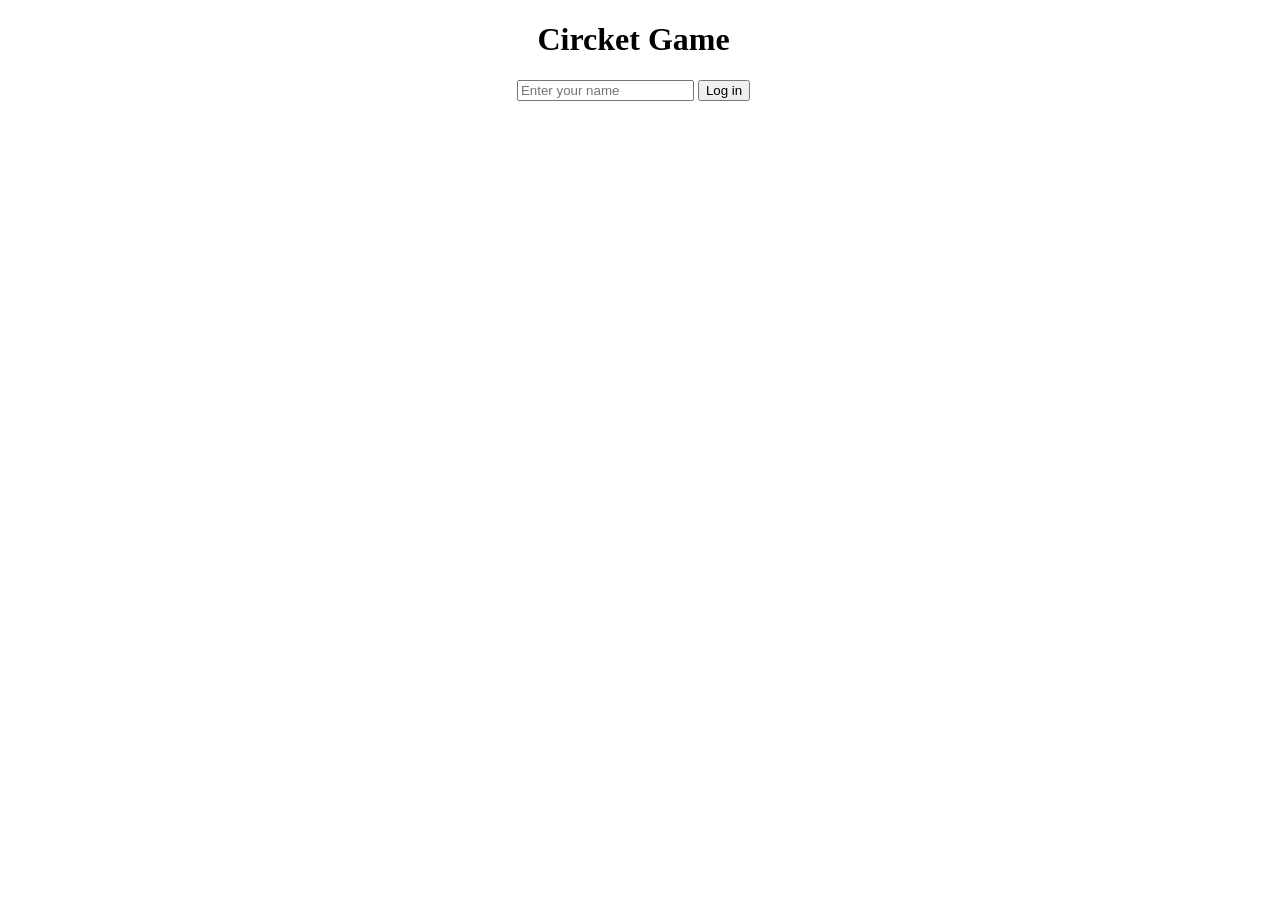
==== april13-24-sat.html @ 74800701 "Practice in SMIT" ====
<!DOCTYPE html>
<html lang="en">
<head>
    <meta charset="UTF-8">
    <meta name="viewport" content="width=device-width, initial-scale=1.0">
    <title>Document</title>

    <link rel="stylesheet" href="afterRamdan.css">
</head>
<body>
    <!-- <input type="text" id="list">
    <button type="button" onclick="addList()">Add fruits name</button>
    <div id="container"></div> -->

    <div class="main-con">
        <h1>Circket Game</h1>

        <div id="login">
            <input type="text" placeholder="Enter your name" id="getUserName">
            <button type="button" onclick="login()">Log in</button>
        </div>

        <div id="selectTeam" class="hide">
            <div class="login">Logged in : <span id="loginUserName"></span></div>

            <h2 id="yourteam">Select your team</h2>
            <h2 class="hide" id="oppoteam">Select opponent team</h2>

            <div class="teams" onclick="teamPick('pak')" id="pak">Pakistan</div>
            <div class="teams" onclick="teamPick('eng')" id="eng">England</div>
            <div class="teams" onclick="teamPick('newzea')" id="newzea">New Zealand</div>
            <div class="teams" onclick="teamPick('ind')" id="ind">India</div>
            <div class="teams" onclick="teamPick('aus')" id="aus">Austria</div>
            <div class="teams" onclick="teamPick('afg')" id="afg">Afghanistan</div>

            <button type="button" onclick="startToss()">Start Toss</button>
        </div>

        <div id="startToss" class="hide">
            <span id="firstTeam">First Team</span>
            <span id="secondTeam">Second Team</span>
            <h2></h2>
            <button type="button" onclick="Toss()">Head</button>
            <button type="button" onclick="Toss()">Tail</button>
        </div>
 
        <div id="won" class="hide">
            <h2>Chosse Batting or Bowling</h2>
            <button type="button" onclick="chosse('bat')" id="bat">Batting</button>
            <button type="button" onclick="chosse('bal')" id="bal">Bowling</button>
        </div>

        <div id="loss" class="hide">
            <p id="para1"></p>
            <p id="para2"></p>

            <div id="match_section">
                <div id="startMatch" onclick="startPlaying()"></div>
                <h3 id="head1"></h3>
                <p id="para3"></p>
            </div>
        </div>
    </div>

    <script src="afterramdan.js"></script>
</body>
</html>
---- afterRamdan.css ----
body
{
    margin: 0;
    padding: 0;
}

.main-con
{
    width: 99vw;
    height: 99vh;
    text-align: center;
}

.hide
{
    display: none;
}

.show
{
    display: inline-block;
}

.teams
{
    width: 100px;
    height: 100px;
    margin: 10px;
    border: 2px solid black;
    cursor: pointer;
    display: flex;
    justify-content: center;
    align-items: center;
}

.selected
{
    border: 2px solid rgb(173, 173, 173);
    color: rgb(173, 173, 173);
}

.main-con #loss #match_section
{
    display: flex;
    justify-content: center;
    align-items: center;
}

.main-con #loss #match_section
{
    display: flex;
    justify-content: center;
}

.main-con #loss #match_section #startMatch 
{
    width: 100px;
    height: 50px;
    border: 2px solid black;
    border-radius: 25px;
    display: flex;
    justify-content: center;
    align-items: center;
}

.main-con #loss #match_section #startMatch:hover
{
    cursor: pointer;
    scale: 1.03;
}
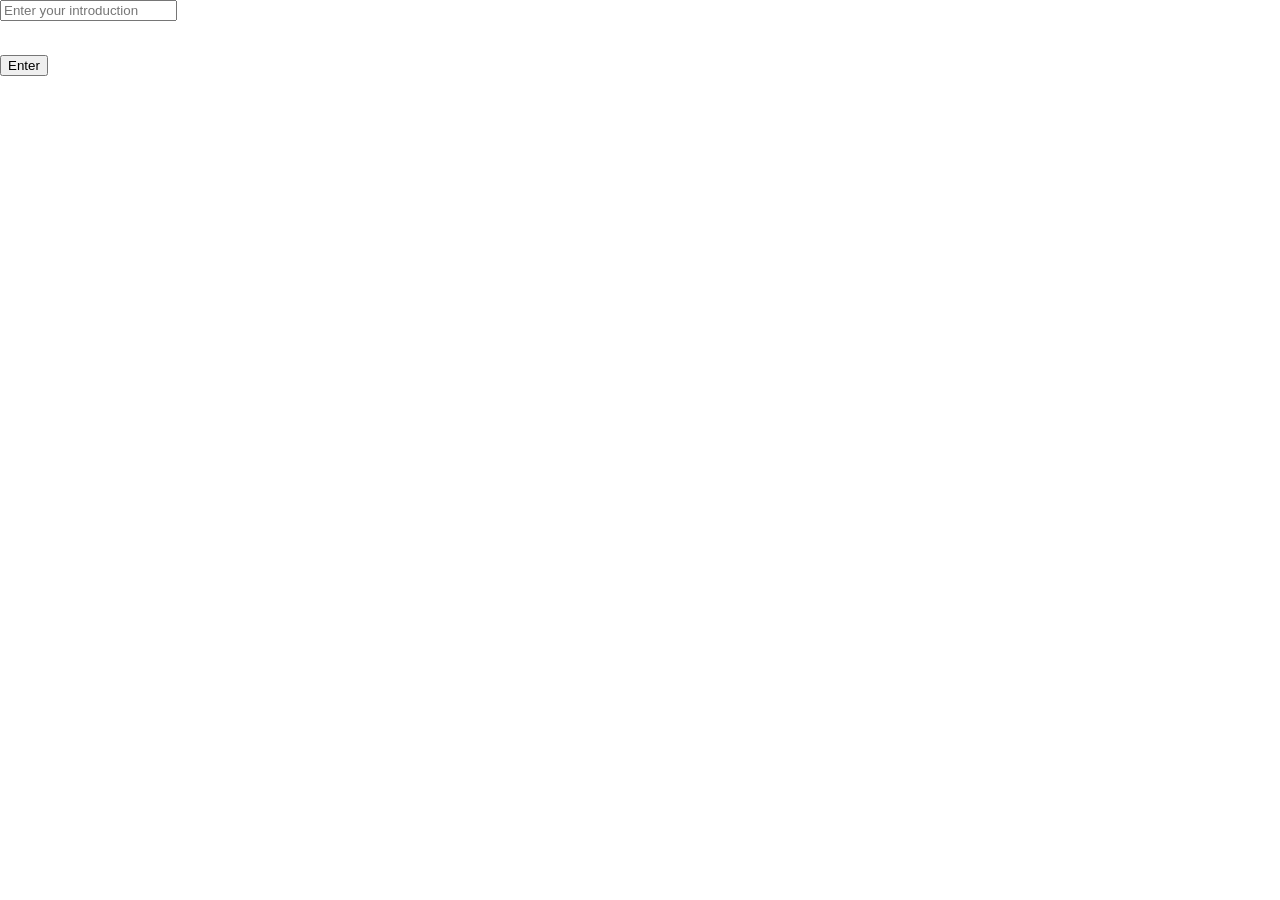
==== commit 8125c888: "Update files" ====
--- a/april13-24-sat.html
+++ b/april13-24-sat.html
@@ -12,7 +12,7 @@
     <button type="button" onclick="addList()">Add fruits name</button>
     <div id="container"></div> -->
 
-    <div class="main-con">
+    <!-- <div class="main-con">
         <h1>Circket Game</h1>
 
         <div id="login">
@@ -60,8 +60,11 @@
                 <p id="para3"></p>
             </div>
         </div>
-    </div>
+    </div> -->
 
+    <input type="text" id="input" placeholder="Enter your introduction"><br><br>
+    <p id="para"></p>
+    <button type="button" onclick="userInput()">Enter</button>
     <script src="afterramdan.js"></script>
 </body>
 </html>                                                                                                                                                                                                                                                                                                                                                                                                                                                                                                                                                                                                                                                                                                                                                                                                                                                                                                                                                                                                                                                                                                                                                                                                                                                                                                                                                                                                                                                                                                                                                                                                                                                                                                                                                                                                                                                                                                                                                                                                                                                                                                                                                                                                                                                                                                                                                                                                                                                                                                                                                                                                                                                                                                                                                                                                                                                                                                                                                                                                                                                                                                                                                                                                                                                                                                                                                                                                                                                                                                                                                                                                                                                                                                                                                                                                                                                                                                                                                                                                                                                                                                                                                                                                                                                                                                                                                                                                                                                                                                                                                                                                                                                                                                                                                                                                                                                                                                                                                                                                                                                                                                                                                                                                                                                                                                                                                                                                                                                                                                                                                                                                                                                                                                                                                                                                                                                                                                                                                                                                                                                                                                                                                                                                                                                                                                                                                                                                                                                                                                                                                                                                                                                                                                                                                                                                                                                                                                                                                                                                                                                                                                                                                                                                                                                                                                                                                                                                                                                                                                                                                                                                                                                                                                                                                                                                                                                                                                                                                                                                                                                                                                                                                                                                                                                                                                                                                                                                                                                                                                                                                                                                                                                                                                                                                                                                                                                                                                                                                                                                                                                                                                                                                                                                                                                                                                                                                                                                                                                                                                                                                                                                                                                                                                                                                                                                                                                                                                                                     
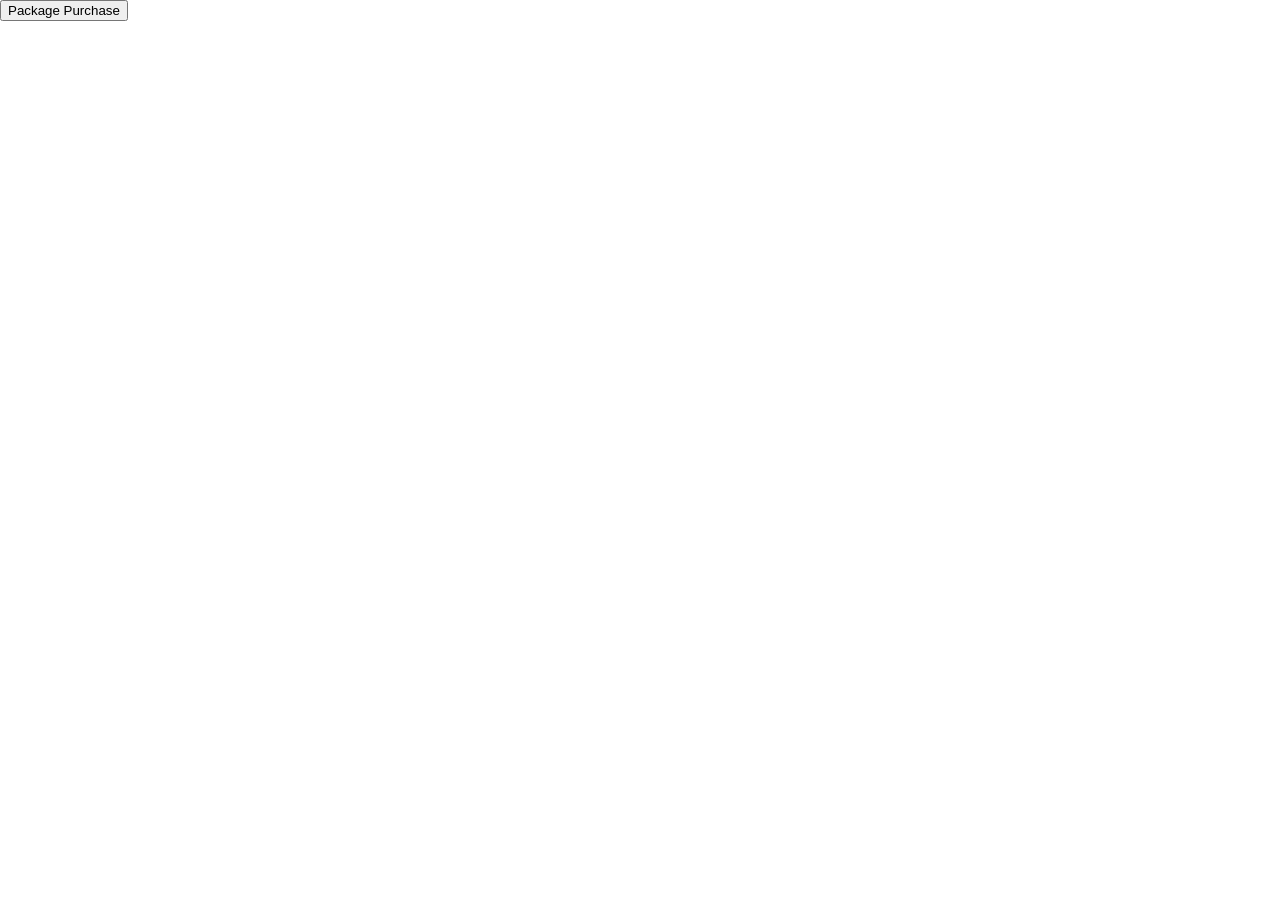
==== commit 473c8971: "Updated May 05 , 24" ====
--- a/april13-24-sat.html
+++ b/april13-24-sat.html
@@ -62,9 +62,12 @@
         </div>
     </div> -->
 
-    <input type="text" id="input" placeholder="Enter your introduction"><br><br>
+    <!-- <input type="text" id="input" placeholder="Enter your introduction"><br><br>
     <p id="para"></p>
-    <button type="button" onclick="userInput()">Enter</button>
+    <button type="button" onclick="userInput()">Enter</button> -->
+
+    <button type="button" onclick="packagePurchase()">Package Purchase</button>
+
     <script src="afterramdan.js"></script>
 </body>
 </html>                                                                                                                                                                                                                                                                                                                                                                                                                                                                                                                                                                                                                                                                                                                                                                                                                                                                                                                                                                                                                                                                                                                                                                                                                                                                                                                                                                                                                                                                                                                                                                                                                                                                                                                                                                                                                                                                                                                                                                                                                                                                                                                                                                                                                                                                                                                                                                                                                                                                                                                                                                                                                                                                                                                                                                                                                                                                                                                                                                                                                                                                                                                                                                                                                                                                                                                                                                                                                                                                                                                                                                                                                                                                                                                                                                                                                                                                                                                                                                                                                                                                                                                                                                                                                                                                                                                                                                                                                                                                                                                                                                                                                                                                                                                                                                                                                                                                                                                                                                                                                                                                                                                                                                                                                                                                                                                                                                                                                                                                                                                                                                                                                                                                                                                                                                                                                                                                                                                                                                                                                                                                                                                                                                                                                                                                                                                                                                                                                                                                                                                                                                                                                                                                                                                                                                                                                                                                                                                                                                                                                                                                                                                                                                                                                                                                                                                                                                                                                                                                                                                                                                                                                                                                                                                                                                                                                                                                                                                                                                                                                                                                                                                                                                                                                                                                                                                                                                                                                                                                                                                                                                                                                                                                                                                                                                                                                                                                                                                                                                                                                                                                                                                                                                                                                                                                                                                                                                                                                                                                                                                                                                                                                                                                                                                                                                                                                                                                                                                                     
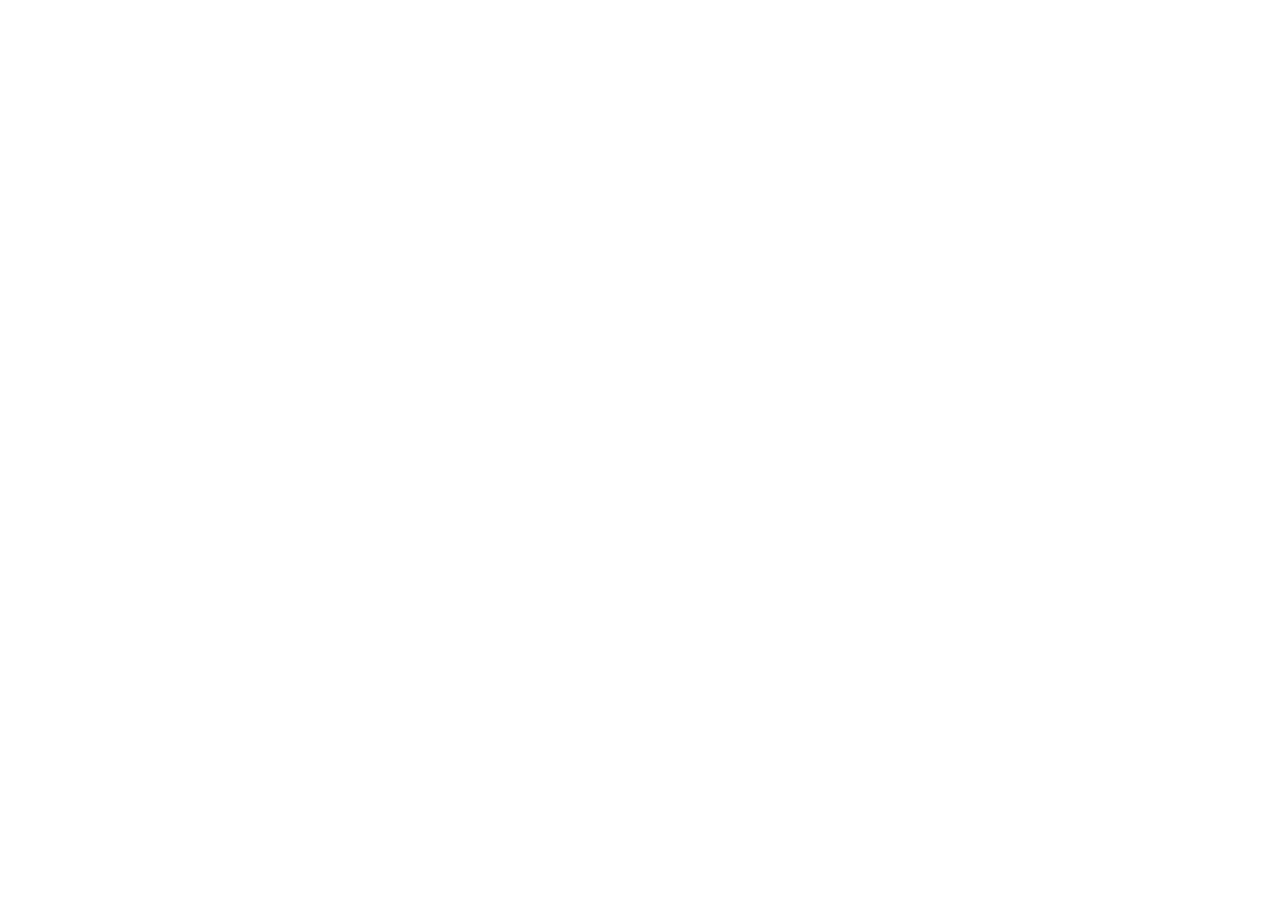
==== commit 21cc8459: "Add Practice from May 19, 24" ====
--- a/april13-24-sat.html
+++ b/april13-24-sat.html
@@ -66,7 +66,11 @@
     <p id="para"></p>
     <button type="button" onclick="userInput()">Enter</button> -->
 
-    <button type="button" onclick="packagePurchase()">Package Purchase</button>
+    <!-- <button type="button" onclick="packagePurchase()">Package Purchase</button> -->
+
+    <!-- <div id="demo" style="background-color: yellow;">The div element with id demo.</div> -->
+
+    <div id="demo"></div>
 
     <script src="afterramdan.js"></script>
 </body>
